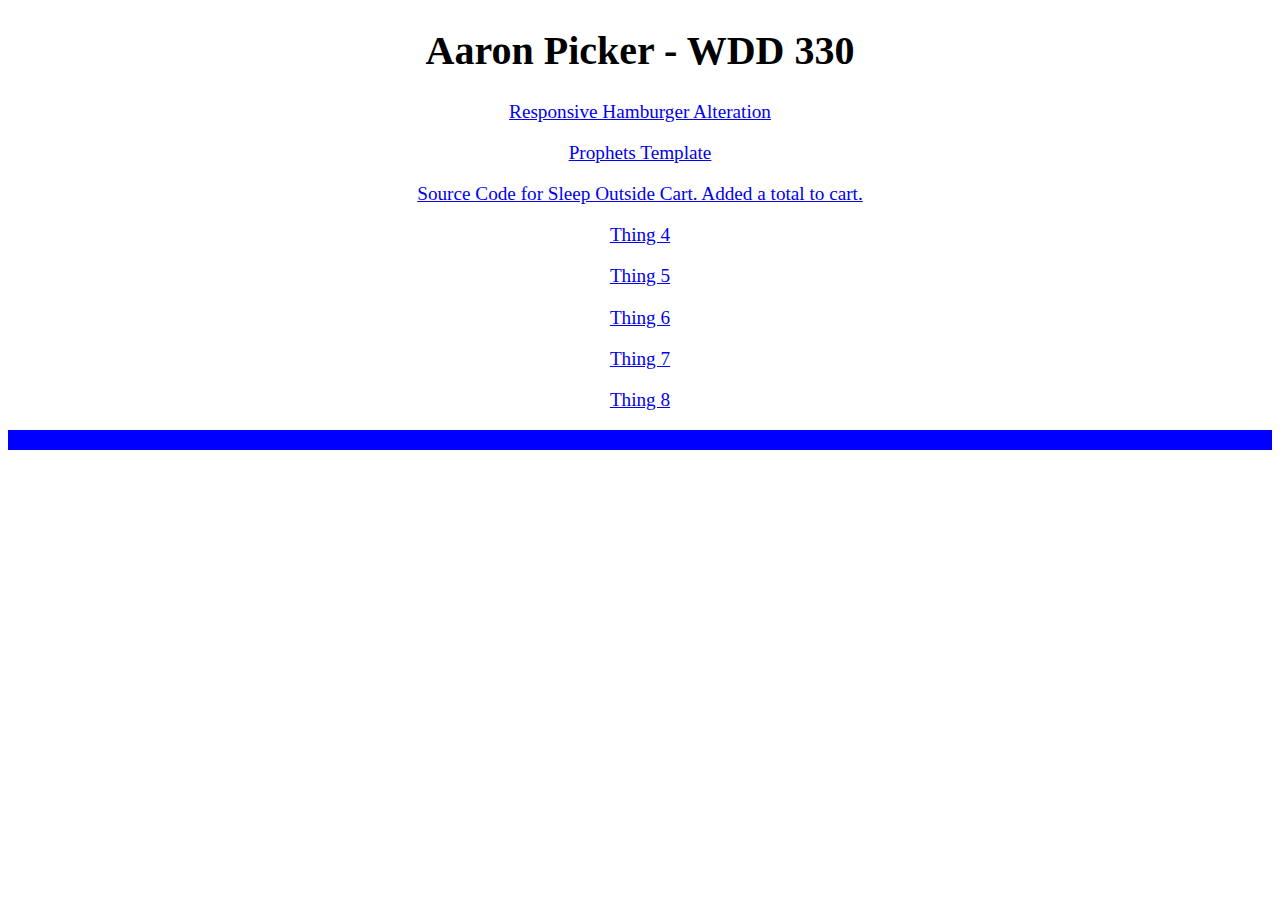
==== index.html @ 8281c921 "Revert "Add files via upload"" ====
<!DOCTYPE html>
<html lang="en">
<head>

<meta charset="UTF-8">
<meta name="viewport" content="width=device-width, initial-scale=1.0">
<title>Aaron Picker - WDD 330</title>
<style>
  p {
    text-align: center;
    display: block;
    font-size: larger;
  }
  h1 {font-size: 40px;}
  * {box-sizing: border-box;}
  th, td {padding: 15px;}
</style>

</head>
<body>

<h1 style="text-align: center;">Aaron Picker - WDD 330</h1>

  <p><a href="https://codepen.io/atpicker/pen/ExdmMYK">Responsive Hamburger Alteration</a></p>
  <p><a href="../github.io/prophets.html">Prophets Template</a></p>
  <p><a href="https://github.com/picker807/Sleep-Outside/blob/main/src/js/cart.js">Source Code for Sleep Outside Cart. Added a total to cart.</a></p>
  <p><a href="../index.html">Thing 4</a></p>
  <p><a href="../index.html">Thing 5</a></p>
  <p><a href="../index.html">Thing 6</a></p>
  <p><a href="../index.html">Thing 7</a></p>
  <p><a href="../index.html">Thing 8</a></p>

<hr style="border: 10px solid blue;">

</div>
  
</body>
</html>
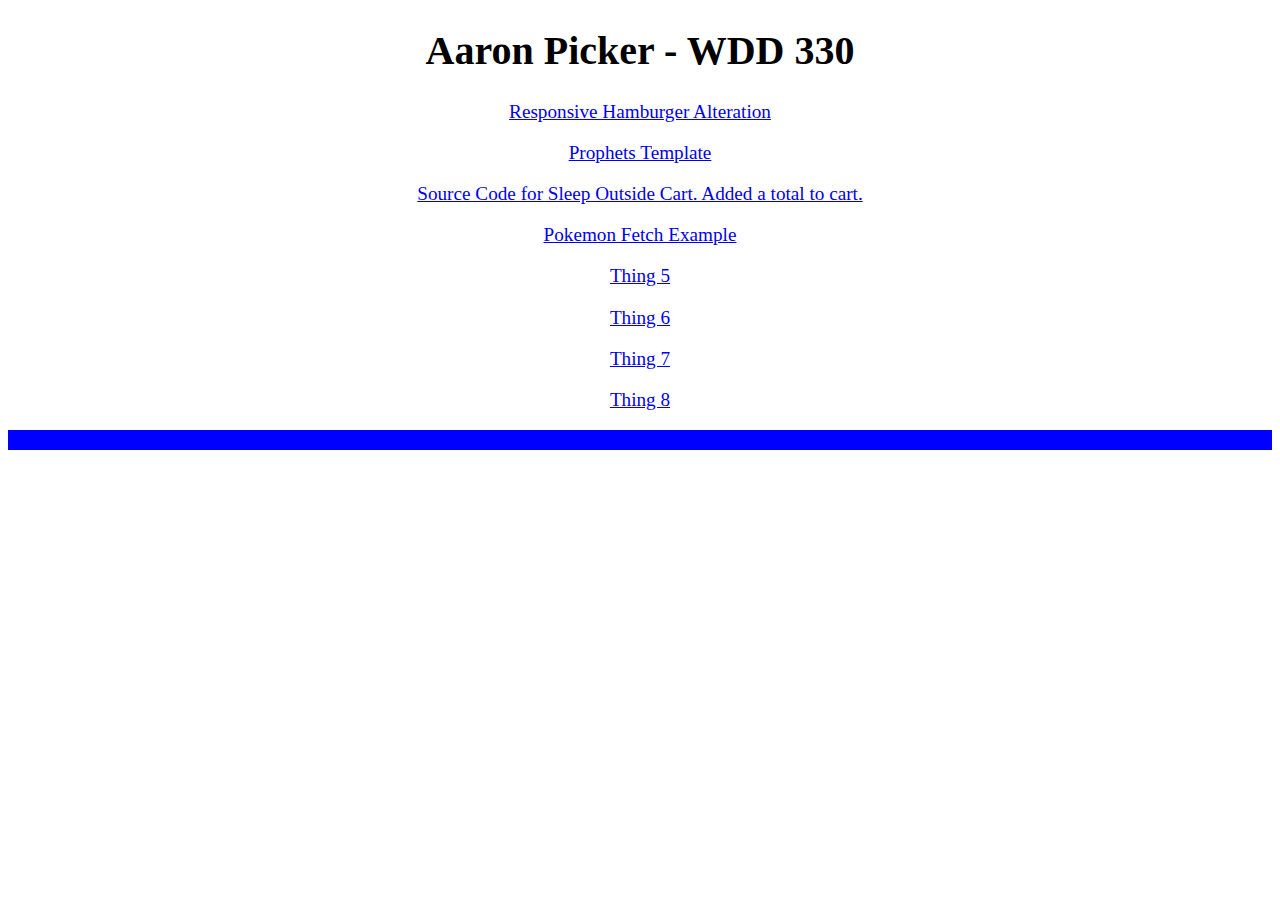
==== commit ed89f696: "Update index.html" ====
--- a/index.html
+++ b/index.html
@@ -24,7 +24,7 @@
   <p><a href="https://codepen.io/atpicker/pen/ExdmMYK">Responsive Hamburger Alteration</a></p>
   <p><a href="../github.io/prophets.html">Prophets Template</a></p>
   <p><a href="https://github.com/picker807/Sleep-Outside/blob/main/src/js/cart.js">Source Code for Sleep Outside Cart. Added a total to cart.</a></p>
-  <p><a href="../index.html">Thing 4</a></p>
+  <p><a href="../FetchExample/index1.html">Pokemon Fetch Example</a></p>
   <p><a href="../index.html">Thing 5</a></p>
   <p><a href="../index.html">Thing 6</a></p>
   <p><a href="../index.html">Thing 7</a></p>
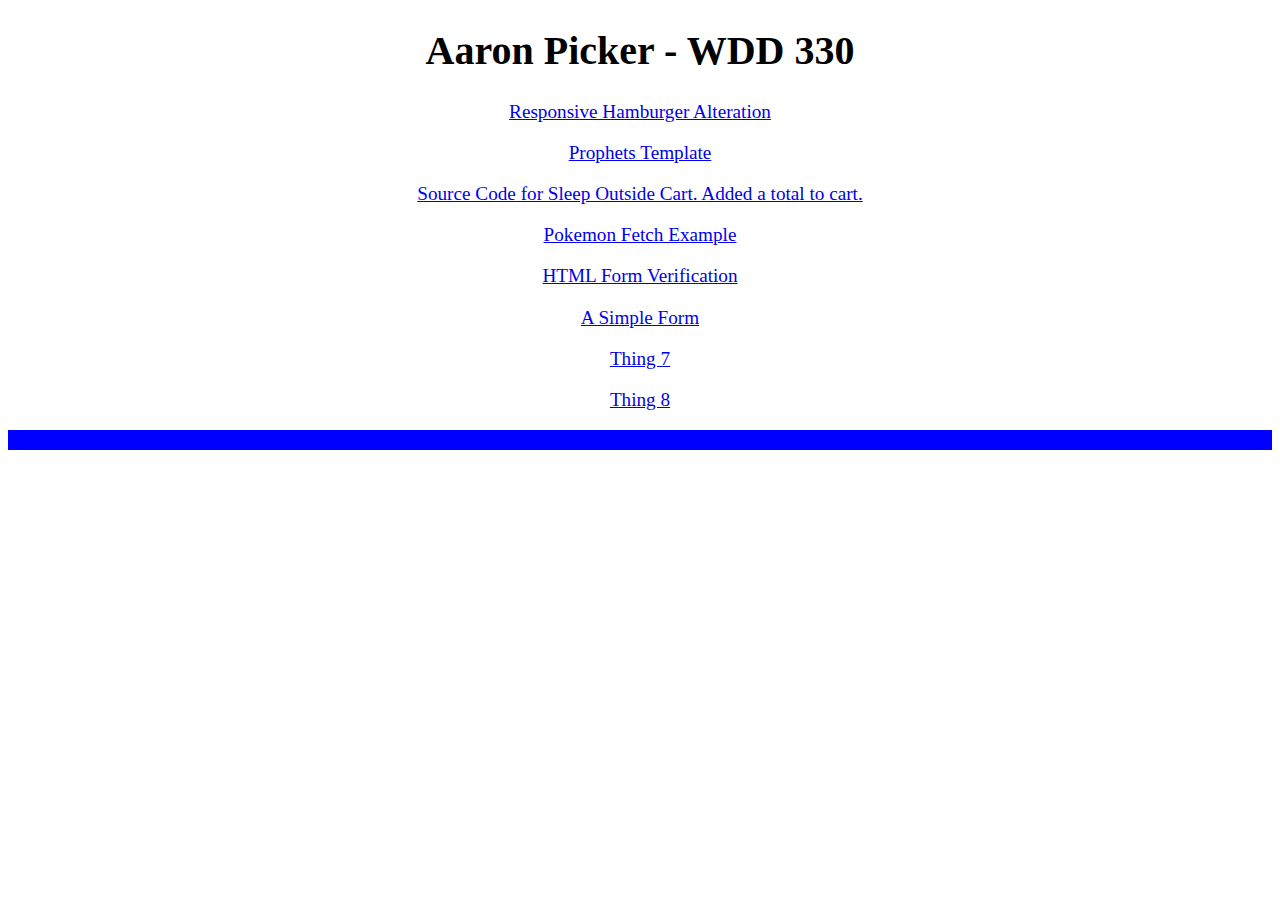
==== commit bc6dfe01: "Update index.html" ====
--- a/index.html
+++ b/index.html
@@ -22,11 +22,11 @@
 <h1 style="text-align: center;">Aaron Picker - WDD 330</h1>
 
   <p><a href="https://codepen.io/atpicker/pen/ExdmMYK">Responsive Hamburger Alteration</a></p>
-  <p><a href="../github.io/prophets.html">Prophets Template</a></p>
+  <p><a href="./prophets.html">Prophets Template</a></p>
   <p><a href="https://github.com/picker807/Sleep-Outside/blob/main/src/js/cart.js">Source Code for Sleep Outside Cart. Added a total to cart.</a></p>
-  <p><a href="../FetchExample/index1.html">Pokemon Fetch Example</a></p>
-  <p><a href="../index.html">Thing 5</a></p>
-  <p><a href="../index.html">Thing 6</a></p>
+  <p><a href="./FetchExample/index.html">Pokemon Fetch Example</a></p>
+  <p><a href="https://codepen.io/atpicker/pen/rNqpeBW?editors=1111">HTML Form Verification</a></p>
+  <p><a href="./form.html">A Simple Form</a></p>
   <p><a href="../index.html">Thing 7</a></p>
   <p><a href="../index.html">Thing 8</a></p>
 
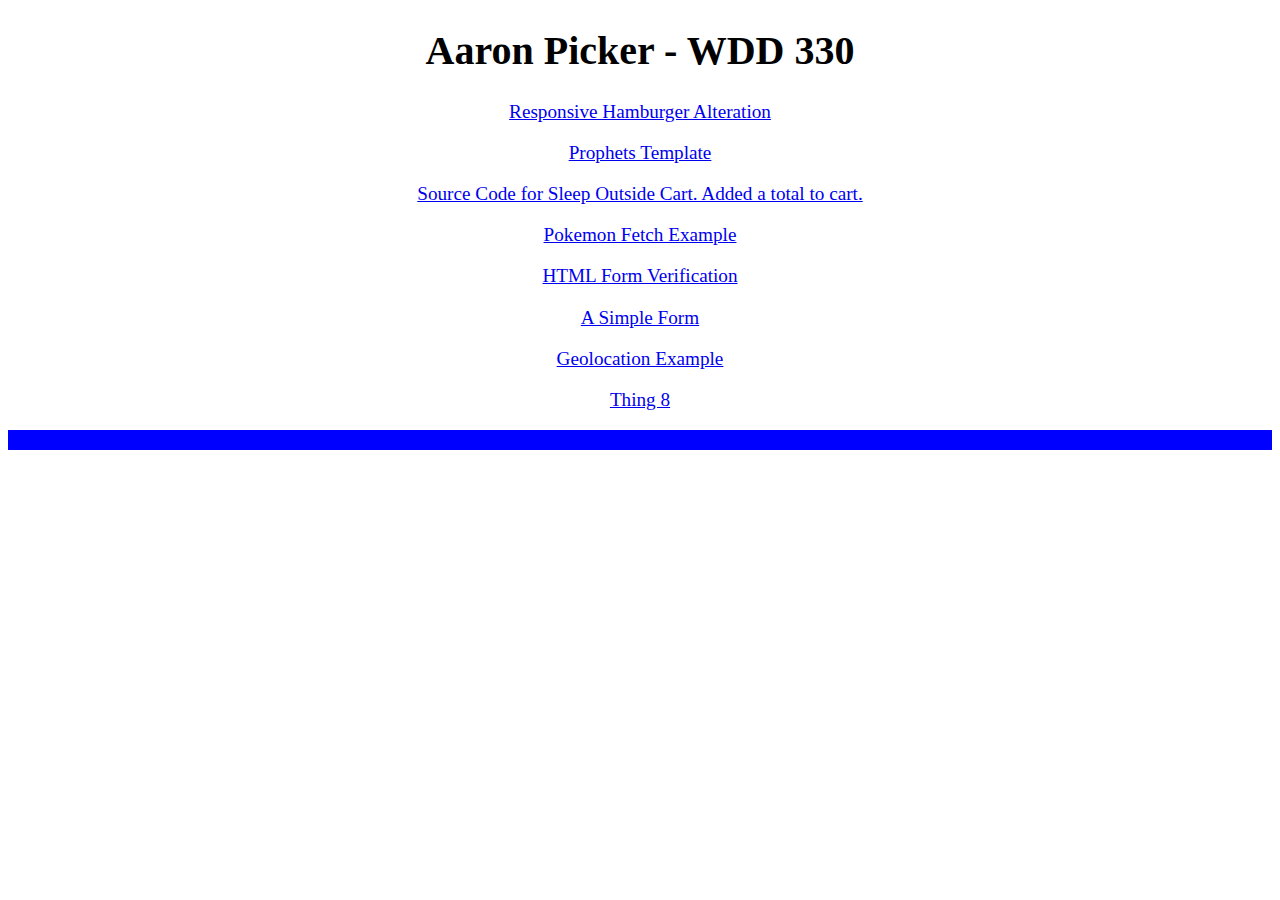
==== commit b59033c3: "Update index.html" ====
--- a/index.html
+++ b/index.html
@@ -23,12 +23,12 @@
 
   <p><a href="https://codepen.io/atpicker/pen/ExdmMYK">Responsive Hamburger Alteration</a></p>
   <p><a href="./prophets.html">Prophets Template</a></p>
-  <p><a href="https://github.com/picker807/Sleep-Outside/blob/main/src/js/cart.js">Source Code for Sleep Outside Cart. Added a total to cart.</a></p>
+  <p><a href="https://github.com/picker807/Sleep-Outside/blob/main/src/js/ShoppingCart.mjs">Source Code for Sleep Outside Cart. Added a total to cart.</a></p>
   <p><a href="./FetchExample/index.html">Pokemon Fetch Example</a></p>
   <p><a href="https://codepen.io/atpicker/pen/rNqpeBW?editors=1111">HTML Form Verification</a></p>
   <p><a href="./form.html">A Simple Form</a></p>
-  <p><a href="../index.html">Thing 7</a></p>
-  <p><a href="../index.html">Thing 8</a></p>
+  <p><a href="Geolocation.html">Geolocation Example</a></p>
+  <p><a href="./index.html">Thing 8</a></p>
 
 <hr style="border: 10px solid blue;">
 
